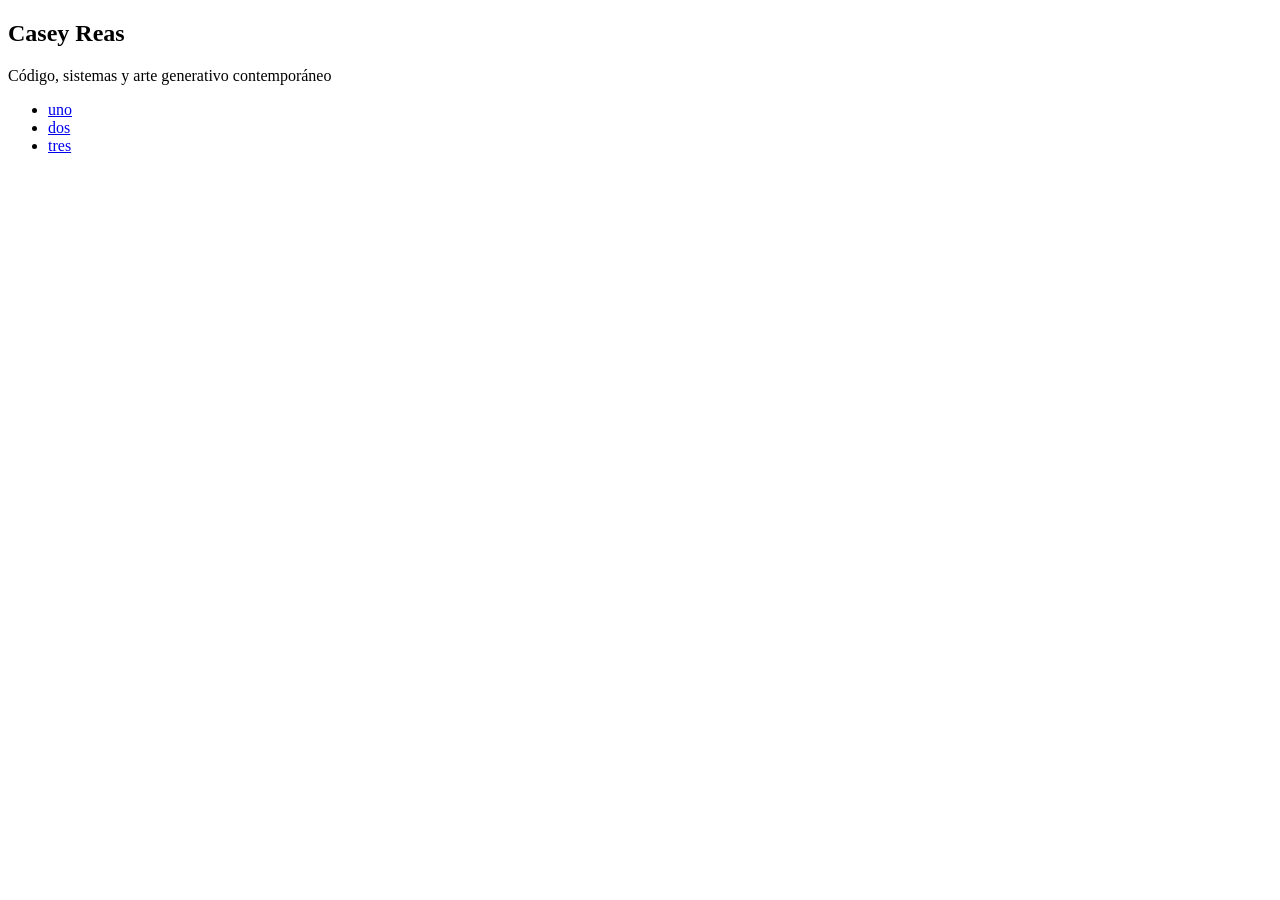
==== dos.html @ 770281e3 "CSS,JS y mas paginas Agregue dos paginas mas para el HTML, una carpeta para el CSS y una carpeta par" ====
<!DOCTYPE html>
<html lang="es">
    <head>
        <meta charset="UTF-8">
        <title>Hola Mundo</title>
        <link href="./css/estilos.css" rel="stylesheet">
    </head>
    <body>
        <div id="contenedor">
            <header>
                <nav>
                    <h1>Casey Reas</h1>
                    <p>Código, sistemas y arte generativo contemporáneo</p>
                    <ul>
                        <li><a href="index.html">uno</a></li>
                        <li><a href="uno.html">dos</a></li>
                        <li><a href="dos.html">tres</a></li>
                    </ul>
                </nav>
            </header>
            <main>
                <section>
                    <article>
                    </article>
                </section>
            </main>
            <footer>
                <address></address>
            </footer>
        </div>
        <script src="./js/script.js"></script>
    </body>
</html>
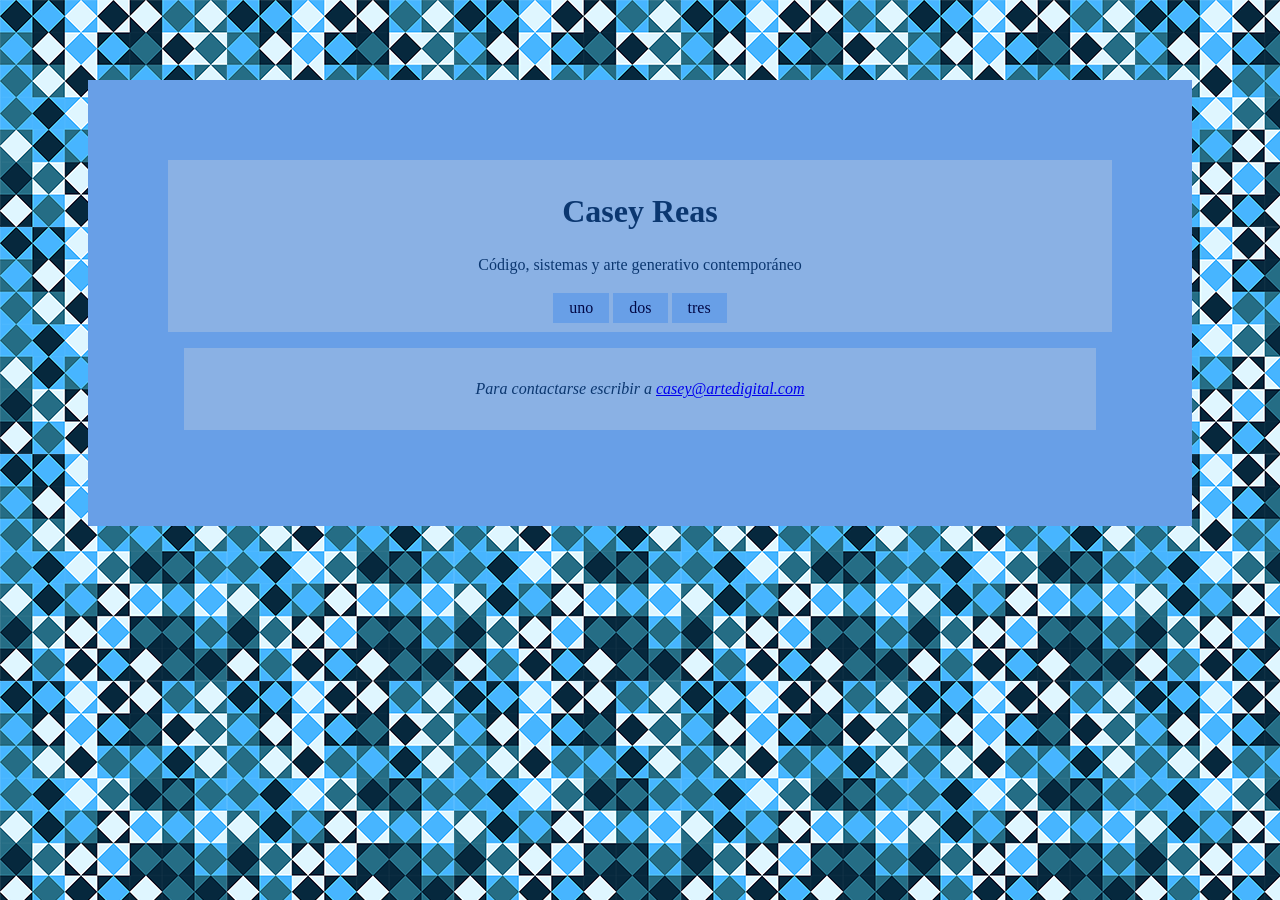
==== commit 47553a9f: "Estilos CSS Agregue estilos css y clases en las etiquetas semanticas." ====
--- a/dos.html
+++ b/dos.html
@@ -1,14 +1,17 @@
 <!DOCTYPE html>
 <html lang="es">
+    <!--HEAD-->
     <head>
         <meta charset="UTF-8">
         <title>Hola Mundo</title>
         <link href="./css/estilos.css" rel="stylesheet">
     </head>
+    <!--BODY-->
     <body>
         <div id="contenedor">
-            <header>
-                <nav>
+            <!--ENCABEZADO Y NAV-->
+            <header class="encabezado">
+                <nav class="navegador">
                     <h1>Casey Reas</h1>
                     <p>Código, sistemas y arte generativo contemporáneo</p>
                     <ul>
@@ -18,14 +21,16 @@
                     </ul>
                 </nav>
             </header>
+            <!--MAIN-->
             <main>
                 <section>
                     <article>
                     </article>
                 </section>
             </main>
-            <footer>
-                <address></address>
+            <!--PIE DE PAGINA-->
+            <footer class="piedepagina">
+                <address>Para contactarse escribir a <a href="mailto:casey@artedigital.com">casey@artedigital.com</a></address>
             </footer>
         </div>
         <script src="./js/script.js"></script>
--- a/css/estilos.css
+++ b/css/estilos.css
@@ -0,0 +1,81 @@
+/*SELECTOR UNIVERSAL*/
+*{
+    box-sizing: border-box;
+}
+/*BODY*/
+body{
+    background-image: url(../imagenes/fondo.png);
+}
+/*CONTENEDOR*/
+#contenedor{
+    background-color: rgb(104, 159, 231);
+    margin: 5rem;
+    padding: 5rem;
+}
+/*ENCABEZADO*/
+.encabezado{
+    background-color: rgb(138, 177, 228);
+    padding: 0.4rem 1rem;
+}
+/*NAVEGADOR*/
+    .navegador ul{
+        margin: 0;
+        padding: 0;
+        list-style-type: none;
+    }
+    .navegador li{
+        display: inline-block;
+    }
+    .navegador a{
+        font-size: 1rem;
+    	line-height: 2.2rem;
+        padding: 0.4rem 1rem;
+        text-align: center;
+        text-decoration: none;
+    }
+    .navegador a:link {
+        background-color: rgb(104, 159, 231);
+        color: rgb(2, 9, 71);
+    }
+    .navegador a:visited{
+        background-color:rgb(90, 137, 199);
+        color: rgb(34, 3, 92);
+    }
+    .navegador a:hover{
+        background-color:rgb(52, 81, 119);
+        color: rgb(104, 159, 231);
+    }
+    .navegador a:active{
+        background-color:rgb(31, 49, 71);
+        color:  rgb(169, 201, 241);
+    }
+/*MAIN*/
+/*Imagenes*/
+/*PARRAFOS, TITULOS,LISTAS, ETC*/
+    p ,h1 ,h2 ,h3 ,ul ,ol ,q{
+        text-align: center;
+        color: rgb(11, 55, 112);
+    }
+    h1{
+        font-size: 2rem;
+    }
+    h2{
+        font-size: 1.5rem;
+    }
+    h3{
+        font-size:1rem;
+    }
+    .listauno ul,h3{
+        text-align: left;
+    }
+/*PIE DE PAGINA*/
+.piedepagina{
+    background-color: rgb(138, 177, 228);
+    padding: 2rem 3rem;
+    margin: 1rem;
+}
+.piedepagina address{
+    text-align: center;
+    text-decoration: none;
+    color: rgb(11, 55, 112);
+}
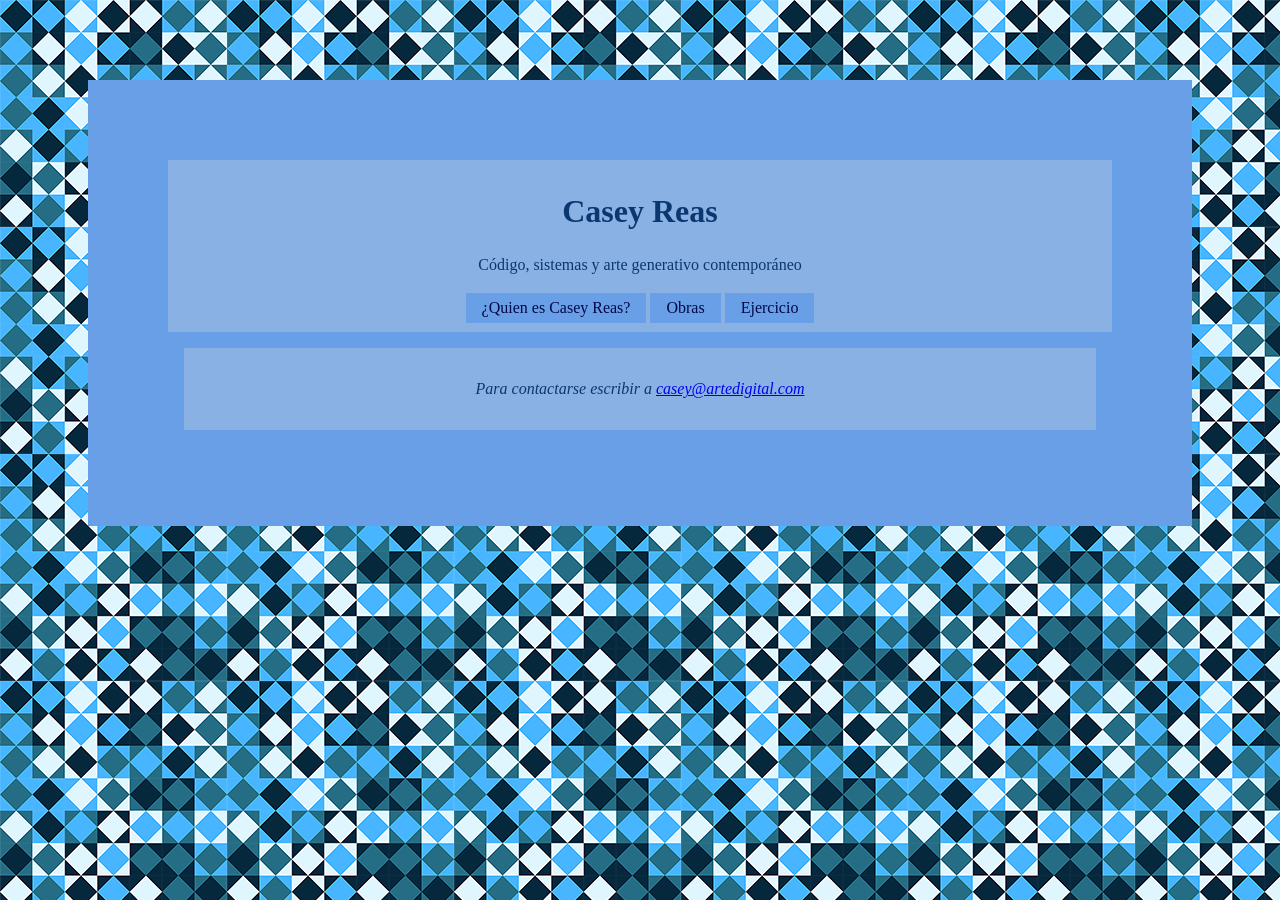
==== commit c440fd9e: "Imagenes Agregue las imagenes y modifique el nombre de los botones del navegador" ====
--- a/dos.html
+++ b/dos.html
@@ -15,9 +15,9 @@
                     <h1>Casey Reas</h1>
                     <p>Código, sistemas y arte generativo contemporáneo</p>
                     <ul>
-                        <li><a href="index.html">uno</a></li>
-                        <li><a href="uno.html">dos</a></li>
-                        <li><a href="dos.html">tres</a></li>
+                        <li><a href="index.html">¿Quien es Casey Reas?</a></li>
+                        <li><a href="uno.html">Obras</a></li>
+                        <li><a href="dos.html">Ejercicio</a></li>
                     </ul>
                 </nav>
             </header>
--- a/css/estilos.css
+++ b/css/estilos.css
@@ -51,6 +51,13 @@
     }
 /*MAIN*/
 /*Imagenes*/
+.imagenescentrado{
+    display: flex;
+    justify-content: center;
+    align-items: center;
+    margin: auto;
+    padding: auto;
+}
 /*PARRAFOS, TITULOS,LISTAS, ETC*/
     p ,h1 ,h2 ,h3 ,ul ,ol ,q{
         text-align: center;
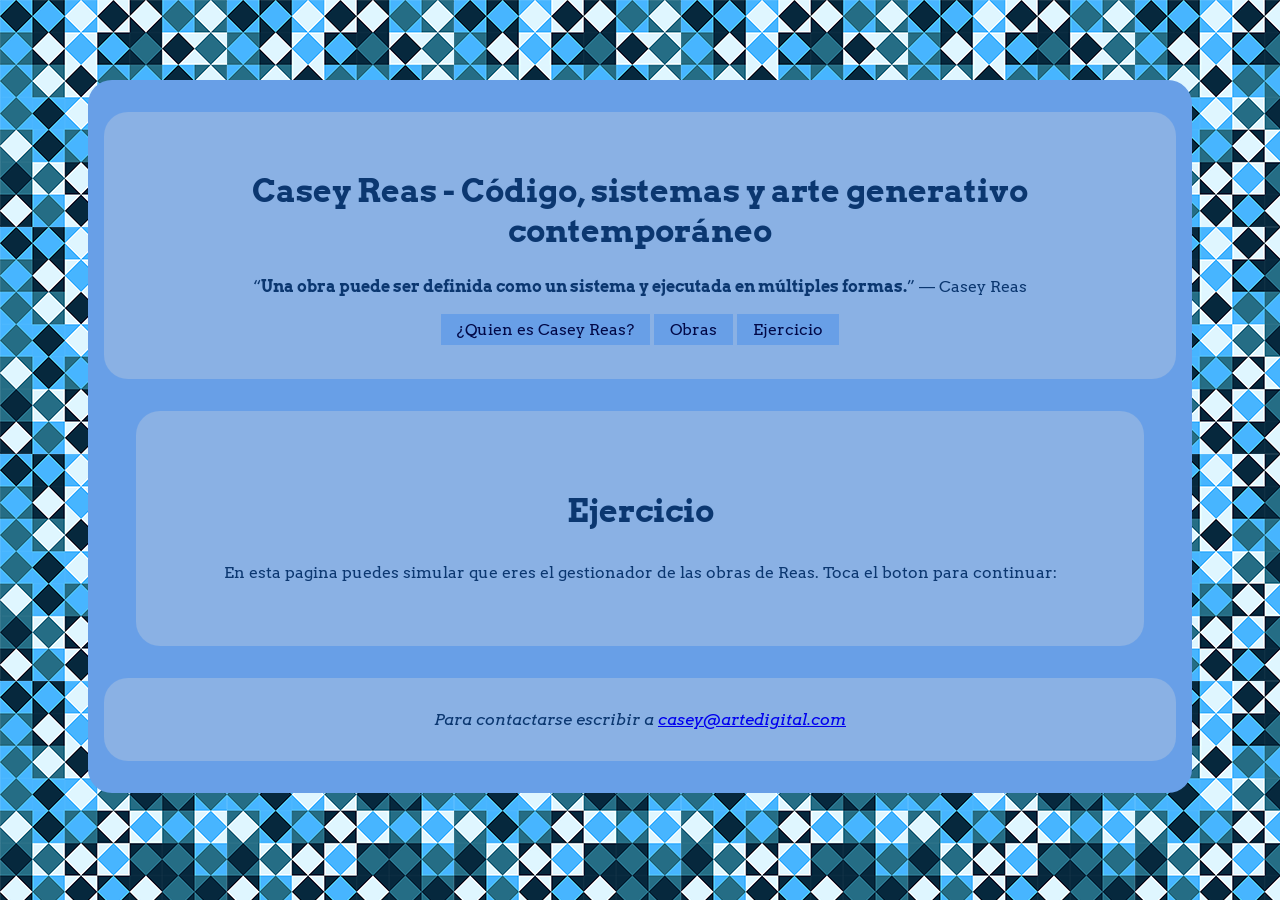
==== commit 4360a8b8: "Datos curiosos y CSS Realice el ejercicio de Datos curiosos y modifique algunos estilos del archivo " ====
--- a/dos.html
+++ b/dos.html
@@ -5,6 +5,9 @@
         <meta charset="UTF-8">
         <title>Hola Mundo</title>
         <link href="./css/estilos.css" rel="stylesheet">
+        <link rel="preconnect" href="https://fonts.googleapis.com">
+        <link rel="preconnect" href="https://fonts.gstatic.com" crossorigin>
+        <link href="https://fonts.googleapis.com/css2?family=Arvo:ital,wght@0,400;0,700;1,400;1,700&family=Barlow:ital,wght@0,100;0,200;0,300;0,400;0,500;0,600;0,700;0,800;0,900;1,100;1,200;1,300;1,400;1,500;1,600;1,700;1,800;1,900&display=swap" rel="stylesheet">
     </head>
     <!--BODY-->
     <body>
@@ -12,8 +15,8 @@
             <!--ENCABEZADO Y NAV-->
             <header class="encabezado">
                 <nav class="navegador">
-                    <h1>Casey Reas</h1>
-                    <p>Código, sistemas y arte generativo contemporáneo</p>
+                    <h1>Casey Reas - Código, sistemas y arte generativo contemporáneo</h1>
+                    <p><q><strong>Una obra puede ser definida como un sistema y ejecutada en múltiples formas.</strong></q> — Casey Reas</p>
                     <ul>
                         <li><a href="index.html">¿Quien es Casey Reas?</a></li>
                         <li><a href="uno.html">Obras</a></li>
@@ -25,6 +28,8 @@
             <main>
                 <section>
                     <article>
+                     <h1>Ejercicio</h1>
+                     <p>En esta pagina puedes simular que eres el gestionador de las obras de Reas. Toca el boton para continuar:</p>
                     </article>
                 </section>
             </main>
--- a/css/estilos.css
+++ b/css/estilos.css
@@ -1,6 +1,8 @@
 /*SELECTOR UNIVERSAL*/
 *{
     box-sizing: border-box;
+    font-family: "Arvo", serif;
+    font-size: medium;
 }
 /*BODY*/
 body{
@@ -10,12 +12,14 @@
 #contenedor{
     background-color: rgb(104, 159, 231);
     margin: 5rem;
-    padding: 5rem;
+    padding: 2rem 1rem;
+    border-radius: 1.5rem;
 }
 /*ENCABEZADO*/
 .encabezado{
     background-color: rgb(138, 177, 228);
-    padding: 0.4rem 1rem;
+    padding: 2rem 2rem;
+    border-radius: 1.5rem;
 }
 /*NAVEGADOR*/
     .navegador ul{
@@ -50,6 +54,12 @@
         color:  rgb(169, 201, 241);
     }
 /*MAIN*/
+section{
+    background-color: rgb(138, 177, 228);
+    padding: 3rem 4rem;
+    margin: 2rem;
+    border-radius: 1.5rem;
+}
 /*Imagenes*/
 .imagenescentrado{
     display: flex;
@@ -75,11 +85,23 @@
     .listauno ul,h3{
         text-align: left;
     }
+/*Botones*/
+button{
+    background-color: rgb(11, 55, 112);
+    color: rgb(138, 177, 228);
+    display: flex;
+    justify-content: center;
+    align-items: center;
+    margin: auto;
+    padding: 0.5rem;
+    border-radius: 1.5rem;
+}
+
 /*PIE DE PAGINA*/
 .piedepagina{
     background-color: rgb(138, 177, 228);
-    padding: 2rem 3rem;
-    margin: 1rem;
+    padding: 2rem 2rem;
+    border-radius: 1.5rem;
 }
 .piedepagina address{
     text-align: center;
